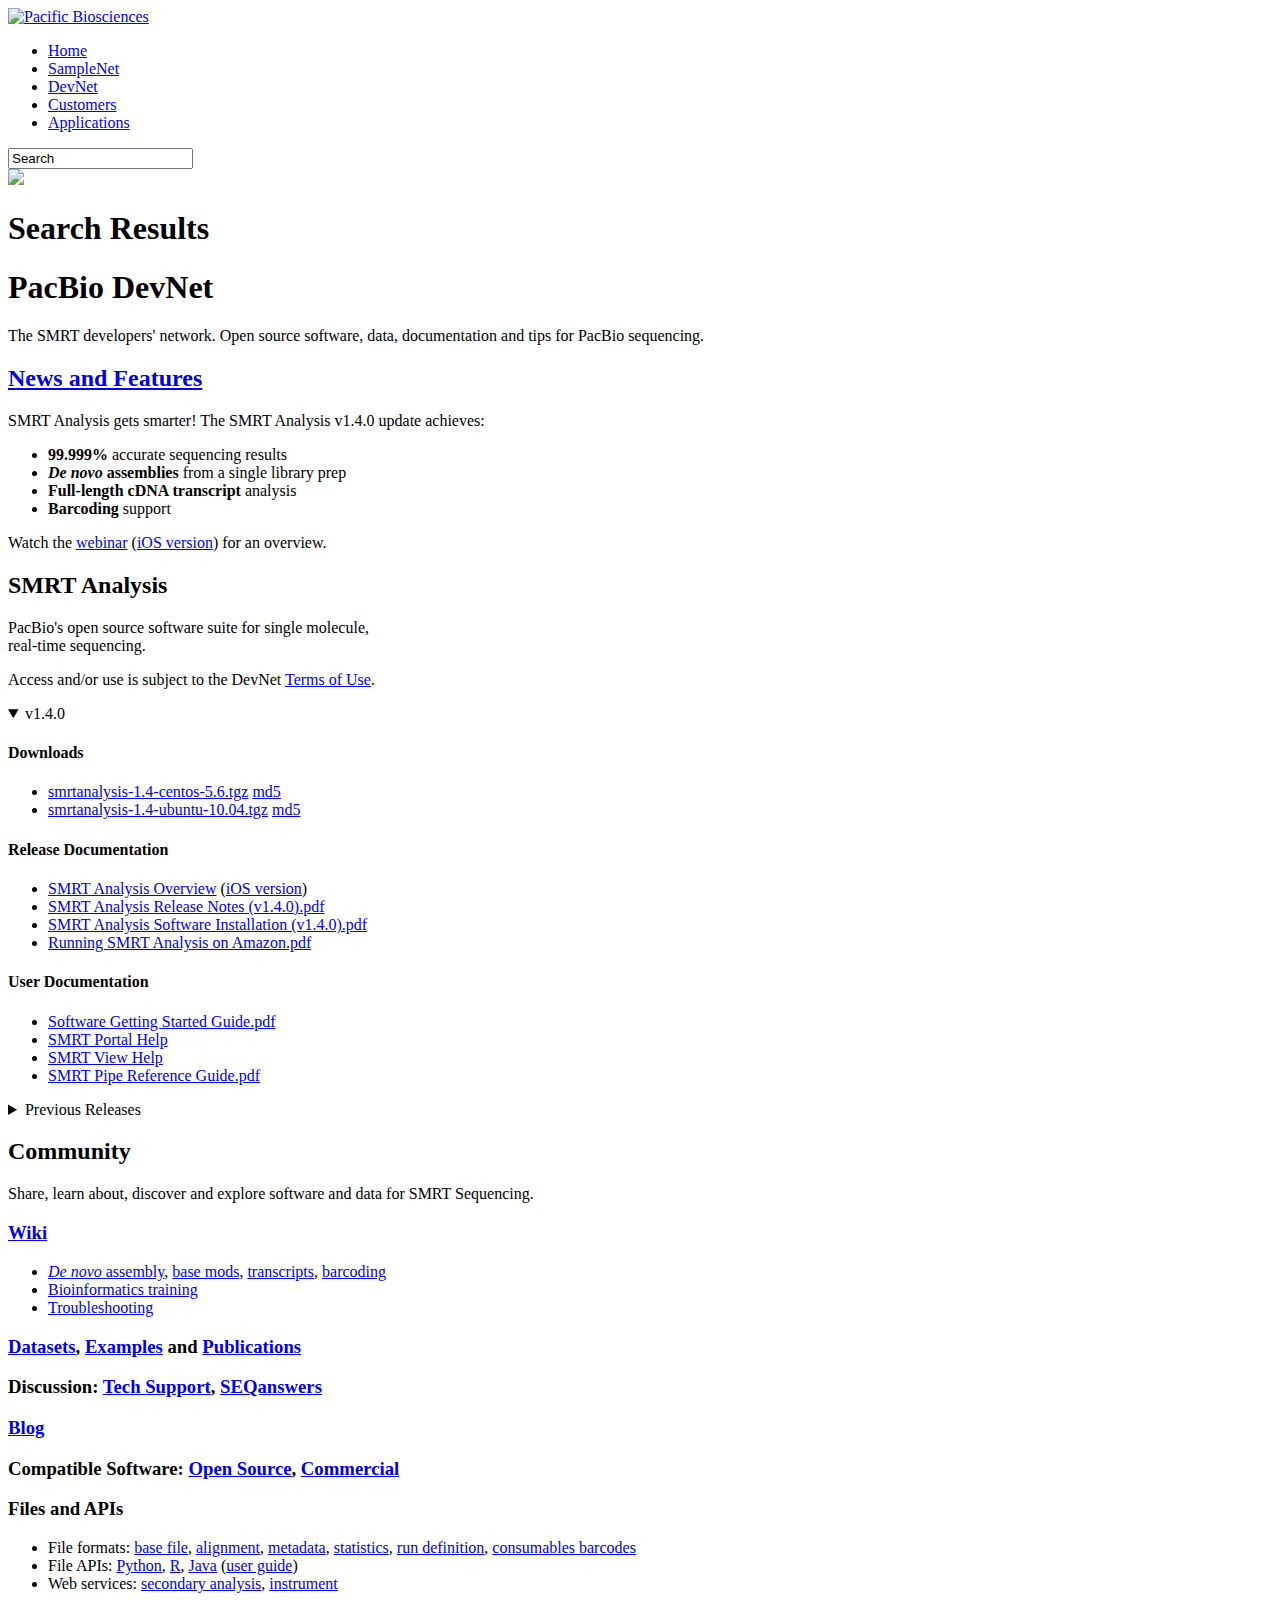
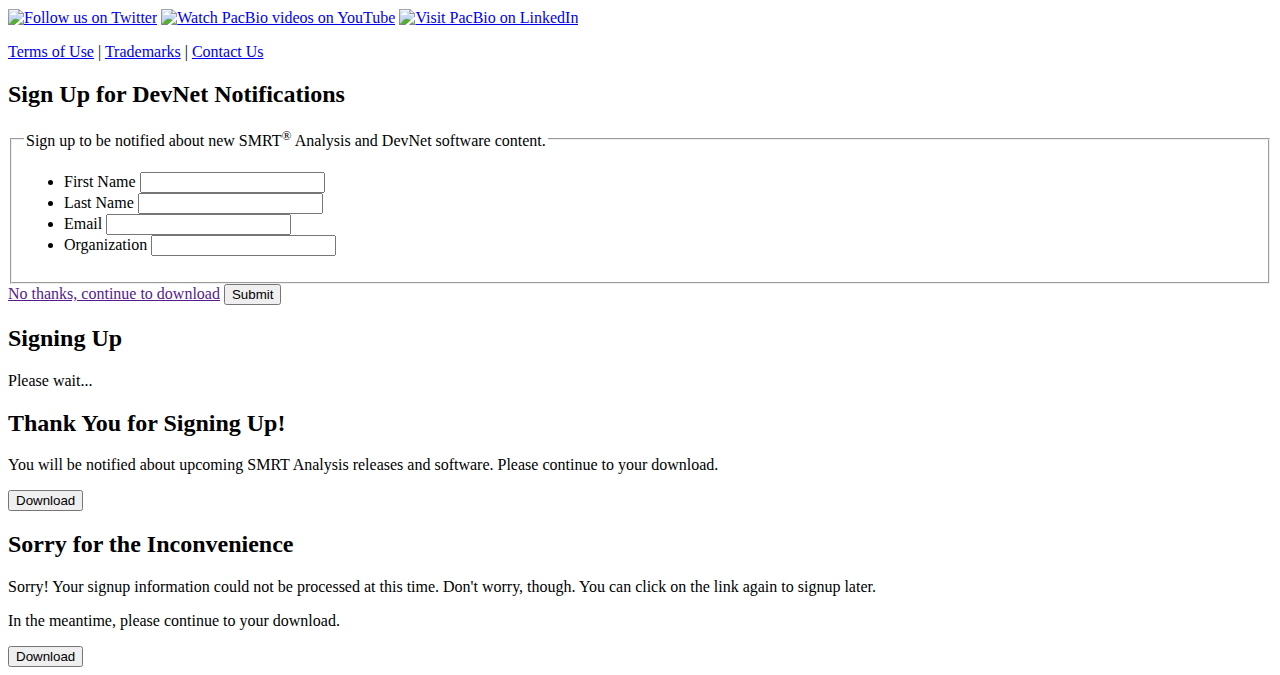
==== index.html @ 6510184d "Fix 1.3.1 centos link" ====
<!doctype html>
<html>
  <head>
    <meta charset="utf-8">
    <meta http-equiv="X-UA-Compatible" content="chrome=1">
    <link rel="shortcut icon" href="http://pacb.com/sites/default/files/pacbio_favicon.png" type="image/x-icon" />
  
    <title>PacBio DevNet</title>

    <link rel="stylesheet" href="stylesheets/styles.css">
    <meta name="viewport" content="width=device-width, initial-scale=1, user-scalable=no">
    <!--[if lt IE 9]>
    <script src="//html5shiv.googlecode.com/svn/trunk/html5.js"></script>
    <![endif]-->
  </head>
  <body>
    <div id="wrapper">
      <header>
        <nav>
          <a id="pacbiologo" href="http://pacb.com"><img src="images/pacbio_logo.png" alt="Pacific Biosciences" /></a>
          <ul>
            <li><a href="http://www.smrtcommunity.com">Home</a></li>
            <li><a href="http://www.pacbiosamplenet.com">SampleNet</a></li>
            <li><a href="http://www.pacbiodevnet.com">DevNet</a></li>
            <li><a href="http://www.pacbioportal.com">Customers</a></li>
            <li><a href="http://pacb.com/applications/overview">Applications</a></li>
          </ul>
        </nav>
        <form action="index.html" id="sitesearch">
          <input name="cx" type="hidden" value="012727368632080236692:zarsmzfor8i" />
          <input name="cof" type="hidden" value="FORID:9" />
          <input id="searchstring" name="q" onblur="this.value=!this.value?'Search':this.value;" onclick="this.value='';" onfocus="this.select()" type="search" value="Search" />
        </form>
        <img id="smrtcommunity" src="images/smrt_community.png"></img>
      </header>

      <div id="contents">
        <section id="pb-search-results">
          <div id="cse-search-results">
            <h1>Search Results</h1>
          </div>
        </section>

        <section id="pb-devnet">
          <h1>PacBio DevNet</h1>
          <p>The SMRT developers' network. Open source software, data, documentation and tips for PacBio sequencing.</p>
        
          <div id="pb-news">
            <h2><a href="https://github.com/PacificBiosciences/DevNet/wiki/News-and-Features">News and Features</a></h2>
            <p>SMRT Analysis gets smarter! The SMRT Analysis v1.4.0 update achieves:</p>
            <ul>
              <li><strong>99.999%</strong> accurate sequencing results</li>
              <li><strong><i>De novo</i> assemblies</strong> from a single library prep</li>
              <li><strong>Full-length cDNA transcript</strong> analysis</li>
              <li><strong>Barcoding</strong> support</li>
            </ul>
            <p>Watch the <a href="http://pacb.com/Tutorials/SMRT_Analysis_v14/story.html">webinar</a> (<a href="http://www.pacificbiosciences.com/Tutorials/SMRT_Analysis_v14/story_html5.html">iOS version</a>) for an overview.</p>
          </div>
        </section>

        <section id="pb-releases">
          <div class="section-head">
            <h2>SMRT Analysis</h2>
            <p>PacBio's open source software suite for single molecule, <br />real-time sequencing.</p>
            <p class="legalese">Access and/or use is subject to the DevNet <a href="Terms_of_Use.txt">Terms of Use</a>.</p>
          </div>
       
          <div>
            <details open>
              <summary><span>v1.4.0</span></summary>
  
              <h4>Downloads</h4>
              <ul>
                <li><a class="register" href="http://files.pacb.com/software/smrtanalysis/1.4/smrtanalysis-1.4-centos-5.6.tgz">smrtanalysis-1.4-centos-5.6.tgz</a> <a href="http://files.pacb.com/software/smrtanalysis/1.4/smrtanalysis-1.4-centos-5.6.tgz.md5">md5</a></li>
                <li><a class="register" href="http://files.pacb.com/software/smrtanalysis/1.4/smrtanalysis-1.4-ubuntu-10.04.tgz">smrtanalysis-1.4-ubuntu-10.04.tgz</a> <a href="http://files.pacb.com/software/smrtanalysis/1.4/smrtanalysis-1.4-ubuntu-10.04.tgz.md5">md5</a></li>
              </ul>

              <h4>Release Documentation</h4>
              <ul>
                <li><a href="http://pacb.com/Tutorials/SMRT_Analysis_v14/story.html">SMRT Analysis Overview</a> (<a href="http://www.pacificbiosciences.com/Tutorials/SMRT_Analysis_v14/story_html5.html">iOS version</a>)</li>
                <li><a href="http://files.pacb.com/software/smrtanalysis/1.4/doc/SMRT Analysis Release Notes (v1.4.0).pdf">SMRT Analysis Release Notes (v1.4.0).pdf</a></li>
                <li><a href="http://files.pacb.com/software/smrtanalysis/1.4/doc/SMRT Analysis Software Installation (v1.4.0).pdf">SMRT Analysis Software Installation (v1.4.0).pdf</a></li>
                <li><a href="http://files.pacb.com/software/smrtanalysis/1.4/doc/Running SMRT Analysis on Amazon.pdf">Running SMRT Analysis on Amazon.pdf</a></li>
              </ul>
  
              <h4>User Documentation</h4>
              <ul>
                <li><a href="http://files.pacb.com/software/smrtanalysis/1.3.1/doc/Software Getting Started Guide.pdf">Software Getting Started Guide.pdf</a></li>
                <li><a href="http://files.pacb.com/software/smrtanalysis/1.4/doc/smrtportal/Help/SMRT_Portal.htm">SMRT Portal Help</a></li>
                <li><a href="http://files.pacb.com/software/smrtanalysis/1.4/doc/smrtview/Help/SMRT_View.htm">SMRT View Help</a></li>
                <li><a href="http://files.pacb.com/software/smrtanalysis/1.4/doc/SMRT Pipe Reference Guide.pdf">SMRT Pipe Reference Guide.pdf</a></li>
              </ul>

              <!--<h4>Developer Documentation</h4>
              <ul>
                <li><a href="http://files.pacb.com/software/smrtanalysis/1.4/doc/Secondary Analysis Web Services API.pdf">Secondary Analysis Web Services API.pdf</a></li>
                <li><a href="http://files.pacb.com/software/instrument-web-services/1.4/Instrument Control Web Services API.pdf">Instrument Control Web Services API.pdf</a></li>
              </ul>-->
            </details>
          </div>

          <details>
            <summary><span>Previous Releases</span></summary>

            <details>
              <summary><span>v1.3.3</span></summary>
   
              <h4>Downloads</h4>
              <ul>
                <li><a class="register" href="http://files.pacb.com/software/smrtanalysis/1.3.3/smrtanalysis-1.3.3-centos56.tgz">smrtanalysis-1.3.3-centos56.tgz</a> <a href="http://files.pacb.com/software/smrtanalysis/1.3.3/smrtanalysis-1.3.3-centos56.tgz.md5">md5</a></li>
                <li><a class="register" href="http://files.pacb.com/software/smrtanalysis/1.3.3/smrtanalysis-1.3.3-ubuntu.tgz">smrtanalysis-1.3.3-ubuntu.tgz</a> <a href="http://files.pacb.com/software/smrtanalysis/1.3.3/smrtanalysis-1.3.3-ubuntu.tgz.md5">md5</a></li>
              </ul>

              <h4>Release Documentation</h4>
              <ul>
                <li><a href="http://files.pacb.com/software/smrtanalysis/1.3.3/doc/SMRT Analysis Release Notes (v1.3.3).pdf">SMRT Analysis Release Notes (v1.3.3).pdf</a></li>
                <li><a href="http://files.pacb.com/software/smrtanalysis/1.3.3/doc/SMRT Analysis Software Installation (v1.3.3).pdf">SMRT Analysis Software Installation (v1.3.3).pdf</a></li>
                <li><a href="http://files.pacb.com/software/smrtanalysis/1.3.3/doc/Working with the AMI (v1.3.3).pdf">Working with the AMI (v1.3.3).pdf</a></li>
              </ul>
  
              <h4>User Documentation</h4>
              <ul>
                <li><a href="http://pacb.com/Tutorials/Experimental_Design_for_De_Novo_Assembly/story_html5.html">Experimental Design for <i>De Novo</i> Assembly</a></li>
                <li><a href="http://files.pacb.com/software/smrtanalysis/1.3.3/doc/SMRT Pipe Reference Guide.pdf">SMRT Pipe Reference Guide.pdf</a></li>
                <li><a href="http://files.pacb.com/software/smrtanalysis/1.3.3/doc/SMRT View Guide.pdf">SMRT View Guide.pdf</a></li>
              </ul>

              <!--<h4>Developer Documentation</h4>
              <ul>
                <li><a href="http://files.pacb.com/software/smrtanalysis/1.3.1/doc/Secondary Analysis Web Services API.pdf">Secondary Analysis Web Services API.pdf</a></li>
                <li><a href="http://files.pacb.com/software/instrument-web-services/1.3.1/Instrument Control Web Services API.pdf">Instrument Control Web Services API.pdf</a></li>
              </ul>-->
            </details>

            <details class="pb-release">
              <summary><span>v1.3.1</span></summary>
   
              <h4>Downloads</h4>
              <ul>
                <li><a class="register" href="http://files.pacb.com/software/smrtanalysis/1.3.1/smrtanalysis-1.3.1-centos.tgz">smrtanalysis-1.3.1-centos.tgz</a> <a href="http://files.pacb.com/software/smrtanalysis/1.3.1/smrtanalysis-1.3.1-centos.tgz.md5">md5</a></li>
                <li><a class="register" href="http://files.pacb.com/software/smrtanalysis/1.3.1/smrtanalysis-1.3.1-ubuntu.tgz">smrtanalysis-1.3.1-ubuntu.tgz</a> <a href="http://files.pacb.com/software/smrtanalysis/1.3.1/smrtanalysis-1.3.1-ubuntu.tgz.md5">md5</a></li>
              </ul>

              <h4>Release Documentation</h4>
              <ul>
                <li><a href="http://files.pacb.com/software/smrtanalysis/1.3.1/doc/SMRT Analysis Release Notes (v1.3.1).pdf">SMRT Analysis Release Notes (v1.3.1).pdf</a></li>
                <li><a href="http://files.pacb.com/software/smrtanalysis/1.3.1/doc/SMRT Analysis Software Installation (v1.3.1).pdf">SMRT Analysis Software Installation (v1.3.1).pdf</a></li>
              </ul>
  
              <h4>User Documentation</h4>
              <ul>
                <li><a href="http://files.pacb.com/software/smrtanalysis/1.3.1/doc/SMRT Pipe Reference Guide.pdf">SMRT Pipe Reference Guide.pdf</a></li>
                <li><a href="http://files.pacb.com/software/smrtanalysis/1.3.1/doc/SMRT View Guide.pdf">SMRT View Guide.pdf</a></li>
              </ul>

              <!--<h4>Developer Documentation</h4>
              <ul>
                <li><a href="http://files.pacb.com/software/smrtanalysis/1.3.1/doc/Secondary Analysis Web Services API.pdf">Secondary Analysis Web Services API.pdf</a></li>
                <li><a href="http://files.pacb.com/software/instrument-web-services/1.3.1/Instrument Control Web Services API.pdf">Instrument Control Web Services API.pdf</a></li>
              </ul>-->
            </details>
          </details>
        </section>

        <section id="pb-community">
          <div class="section-head">
            <h2>Community</h2>
            <p>Share, learn about, discover and explore software and data for SMRT Sequencing.</p>
          </div>

          <div class="section-body">
            <h3><a target="github" href="https://github.com/PacificBiosciences/SMRT-Analysis/wiki">Wiki</a></h3>
            <ul>
              <li><a target="github" href="https://github.com/PacificBiosciences/Bioinformatics-Training/wiki/De-Novo-Assembly"><i>De novo</i> assembly</a>, <a target="github" href="https://github.com/PacificBiosciences/Bioinformatics-Training/tree/master/basemods">base mods</a>, <a target="github" href="https://github.com/PacificBiosciences/Bioinformatics-Training/wiki/Transcriptome-Analysis">transcripts</a>, <a target="github" href="https://github.com/PacificBiosciences/Bioinformatics-Training/wiki/Barcoding">barcoding</a></li>
              <li><a target="github" href="https://github.com/PacificBiosciences/Bioinformatics-Training/wiki/">Bioinformatics training</a></li>
              <li><a target="github" href="https://github.com/PacificBiosciences/SMRT-Analysis/wiki/Troubleshooting-the-SMRT-Analysis-Suite">Troubleshooting</a></li>
            </ul>

            <h3><a target="github" href="https://github.com/PacificBiosciences/DevNet/wiki/Datasets">Datasets</a>, 
              <a target="github" href="https://github.com/PacificBiosciences/DevNet/wiki/How-To's-and-Examples">Examples</a> 
              and <a target="pacb" href="http://pacb.com/news_and_events/publications/">Publications</a></h3>
  
            <h3>Discussion: 
              <a target="github" href="https://github.com/PacificBiosciences/SMRT-Analysis/issues">Tech Support</a>, 
              <a target="seqanswers" href="http://seqanswers.com/forums/tags.php?tag=pacbio">SEQanswers</a>
            </h3>
  
            <h3><a href="http://blog.pacificbiosciences.com">Blog</a></h3>

            <h3>Compatible Software: 
              <a target="github" href="https://github.com/PacificBiosciences/DevNet/wiki/Compatible-Software">Open Source</a>,
              <a target="pacb" href="http://pacb.com/products/partner_products/">Commercial</a>
            </h3>

            <h3>Files and APIs</h3>
            <ul>
              <li>File formats: 
                <a href="http://files.pacb.com/software/instrument/1.3.1/Base, Pulse, and Trace File Reference Guide.pdf">base file</a>, 
                <a href="http://files.pacb.com/software/smrtanalysis/1.4/doc/cmp.h5 Reference Guide.pdf">alignment</a>, 
                <a href="http://files.pacb.com/software/instrument/1.3.1/Metadata Output Guide.pdf">metadata</a>, 
                <a href="http://files.pacb.com/software/instrument/1.3.1/Statistics Output Guide.pdf">statistics</a>, 
                <a href="http://files.pacb.com/software/instrument/1.3.1/doc/Run Definition File Format.pdf">run definition</a>, 
                <a href="http://files.pacb.com/consumables/barcodes/1.2.1/Consumables Barcode Layout Guide.pdf">consumables barcodes</a>
              </li>
              <li>File APIs: 
                <a target="github" href="https://github.com/PacificBiosciences/pbh5tools">Python</a>, <a target="github" href="https://github.com/PacificBiosciences/R-pbh5">R</a>, 
                <a href="http://files.pacb.com/software/hdf-java-api/1.2.2.1/com.pacbio.hdf5api-1.2.2.1.zip">Java</a> (<a href="http://files.pacb.com/software/hdf-java-api/1.2.2.1/HDF5 Java API User Guide.pdf">user guide</a>)
              </li>
              <li>Web services: 
                <a href="http://files.pacb.com/software/smrtanalysis/1.4/doc/Secondary Analysis Web Services API.pdf">secondary analysis</a>, 
                <a href="http://files.pacb.com/software/instrument/1.3.1/Instrument Control Web Services API.pdf">instrument</a>
              </li>
            </ul>
          </div>
        </section>
      </div>

      <footer>
        <div id="footer-links">
          <a href="http://twitter.com/#!/pacbio"><img src="images/twitter.png" alt="Follow us on Twitter" /></a>
          <a href="http://www.youtube.com/PacificBiosciences"><img src="images/youtube.png" alt="Watch PacBio videos on YouTube" /></a>
          <a href="http://www.linkedin.com/company/pacific-biosciences"><img src="images/linkedin.png" alt="Visit PacBio on LinkedIn" /></a>
        </div>

        <p><a href="Terms_of_Use.txt">Terms of Use</a> | <a href="http://pacb.com/terms-of-use/index.html#trademarks">Trademarks</a> | <a href="MAILTO:devnet@pacificbiosciences.com">Contact Us</a></p>
      </footer>
 
      <div id="pb-dialog">
        <div class="pb-signup">
          <form class="pb-regform" action="http://programs.pacb.com/l/1652/2010-06-25/HH1Z1" method="POST">
            <h2>Sign Up for DevNet Notifications</h2>
            <input name="accept" type="hidden" value="accept" />
            <input name="group1" type="hidden" value="academic" />
            <input name="country" type="hidden" value="Earth" />
            <fieldset>
              <legend>Sign up to be notified about new SMRT<sup>&reg;</sup> Analysis and DevNet software content.</legend>
              <ul>
                <li>
                  <label for="firstName">First Name</label>
                  <input id="firstName" name="firstName" type="text" required />
                </li>
                <li>
                  <label for="lastName">Last Name</label>
                  <input id="lastName" name="lastName" type="text" required />
                </li>
                <li>
                  <label for="email">Email</label>
                  <input id="email" name="email" type="email" required />
                </li>
                <li>
                  <label for="company">Organization</label>
                  <input id="company" name="company" type="text" required />
                </li>
              </ul>
            </fieldset>
            <a href="">No thanks, continue to download</a>
            <input type="submit" class="submit" name="Register" value="Submit">
          </form>
        </div>
        <div class="pb-waiting">
          <h2>Signing Up</h2>
          <p>Please wait...</p>
        </div>
        <div class="pb-confirm">
          <h2>Thank You for Signing Up!</h2>
          <p>You will be notified about upcoming SMRT Analysis releases and software. Please continue to your download.</p>
          <input type="button" value="Download" />
        </div>
        <div class="pb-error">
          <h2>Sorry for the Inconvenience</h2>
          <p>Sorry! Your signup information could not be processed at this time. Don't worry, though. You can click on the link again to signup later.</p>
          <p>In the meantime, please continue to your download.</p>
          <input type="button" value="Download" />
        </div>
      </div>
    </div>

    <script src="http://ajax.googleapis.com/ajax/libs/jquery/1.8.3/jquery.min.js"></script> 
    <script src="javascripts/jquery.details.min.js"></script> 
    <script src="javascripts/jquery.livequery.min.js"></script> 
    <script src="javascripts/jquery.litedialog.min.js"></script> 
    <script src="javascripts/jquery.cookie.js"></script> 
    <script src="javascripts/scale.fix.js"></script>
    <script src="javascripts/devnet.js"></script>

    <!-- Google Site Search -->
    <script type="text/javascript">
      var googleSearchIframeName = "cse-search-results";
      var googleSearchFormName = "cse-search-box";
      var googleSearchFrameWidth = 600;
      var googleSearchDomain = "www.google.com";
      var googleSearchPath = "/cse";
    </script>
    <script src="http://www.google.com/afsonline/show_afs_search.js"></script>

    <!-- Google Analytics -->
    <script type="text/javascript">
      var gaJsHost = (("https:" == document.location.protocol) ? "https://ssl." : "http://www.");
      document.write(unescape("%3Cscript src='" + gaJsHost + "google-analytics.com/ga.js' type='text/javascript'%3E%3C/script%3E"));
      try {
        var pageTracker = _gat._getTracker("UA-13166584-2");
        pageTracker._trackPageview();
      } catch(err) {}
    </script>
  </body>
</html>
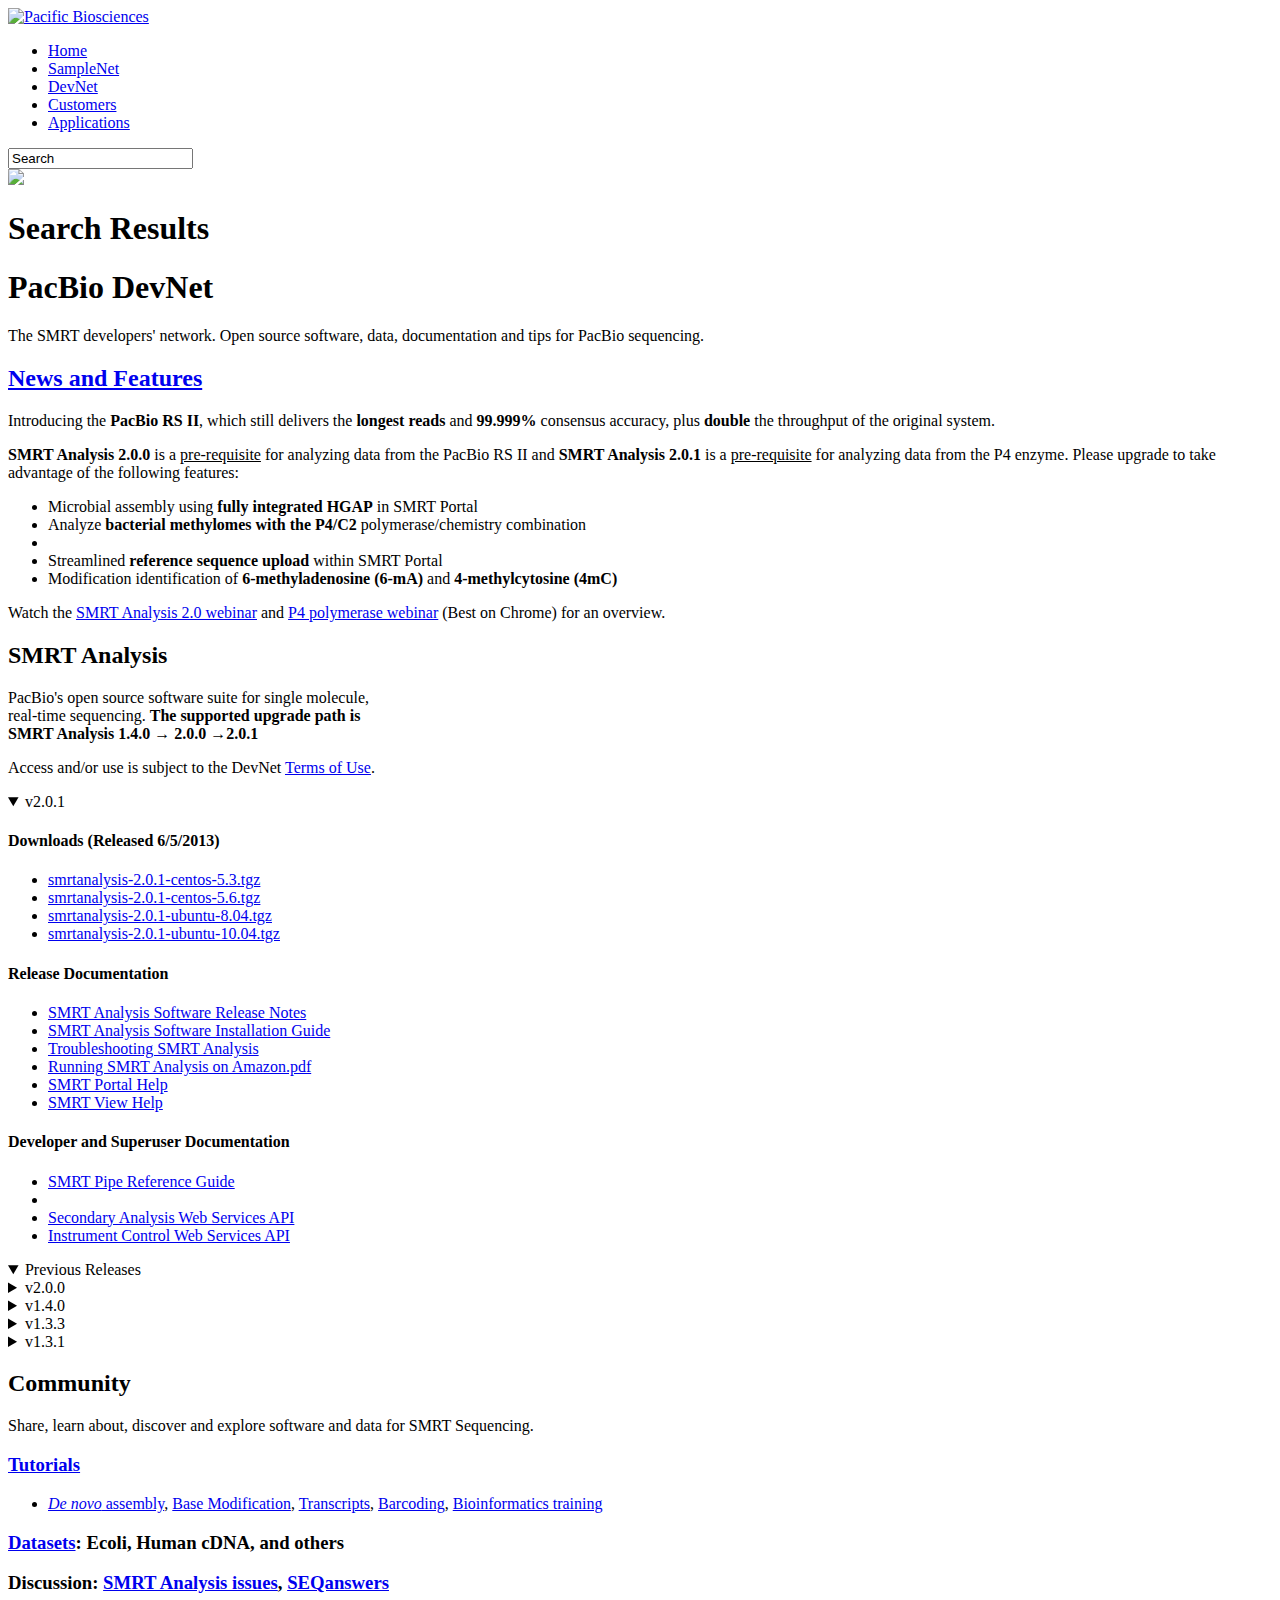
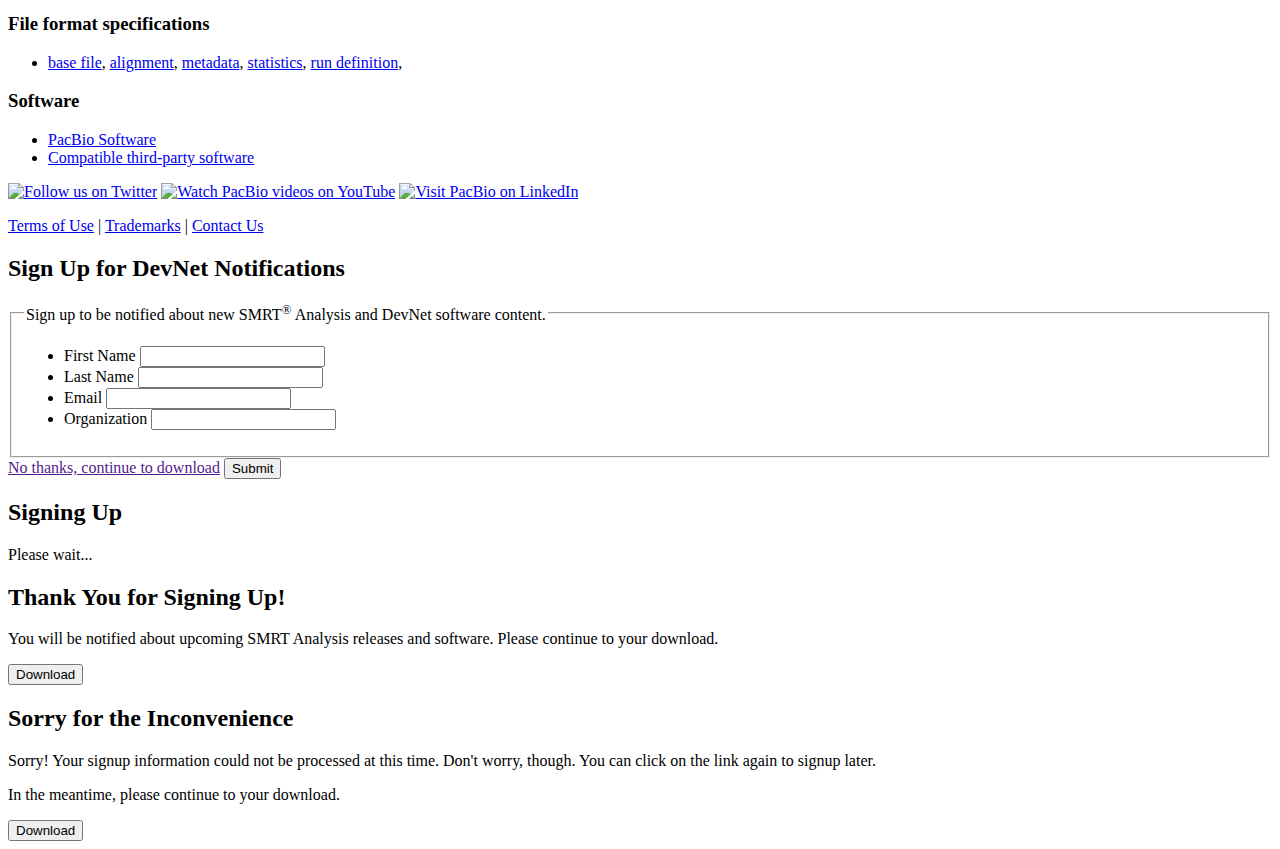
==== commit 58878518: "release 2.0.1 for P4 polymerase" ====
--- a/index.html
+++ b/index.html
@@ -1,3 +1,4 @@
+
 <!doctype html>
 <html>
   <head>
@@ -40,6 +41,7 @@
             <h1>Search Results</h1>
           </div>
         </section>
+        
 
         <section id="pb-devnet">
           <h1>PacBio DevNet</h1>
@@ -47,28 +49,100 @@
         
           <div id="pb-news">
             <h2><a href="https://github.com/PacificBiosciences/DevNet/wiki/News-and-Features">News and Features</a></h2>
-            <p>SMRT Analysis gets smarter! The SMRT Analysis v1.4.0 update achieves:</p>
-            <ul>
-              <li><strong>99.999%</strong> accurate sequencing results</li>
-              <li><strong><i>De novo</i> assemblies</strong> from a single library prep</li>
-              <li><strong>Full-length cDNA transcript</strong> analysis</li>
-              <li><strong>Barcoding</strong> support</li>
-            </ul>
-            <p>Watch the <a href="http://pacb.com/Tutorials/SMRT_Analysis_v14/story.html">webinar</a> (<a href="http://www.pacificbiosciences.com/Tutorials/SMRT_Analysis_v14/story_html5.html">iOS version</a>) for an overview.</p>
+            <p>Introducing the <strong>PacBio RS II</strong>, which still delivers the <strong>longest reads</strong> and <strong>99.999%</strong> consensus accuracy, plus <strong>double</strong> the throughput of the original system.  
+            <p></p>
+            <p><strong>SMRT Analysis 2.0.0</strong> is a <u>pre-requisite</u> for analyzing data from the PacBio RS II and <strong>SMRT Analysis 2.0.1</strong> is a <u>pre-requisite</u> for analyzing data from the P4 enzyme.  Please upgrade to take advantage of the following features:</p>
+             <ul>
+               <li>Microbial assembly using <strong>fully integrated HGAP</strong> in SMRT Portal</li>
+               <li>Analyze <strong>bacterial methylomes with the P4/C2</strong> polymerase/chemistry combination<li>
+               <li>Streamlined <strong>reference sequence upload</strong> within SMRT Portal</li>
+               <li>Modification identification of <strong>6-methyladenosine (6-mA)</strong> and <strong>4-methylcytosine (4mC)</strong></li>
+             </ul>
+             <p>Watch the <a href="http://programs.pacificbiosciences.com/l/1652/2013-04-15/2sv8ym">SMRT Analysis 2.0 webinar</a> and <a href="http://programs.pacificbiosciences.com/l/1652/2013-06-05/2t2dsf">P4 polymerase webinar</a> (Best on Chrome) for an overview.</p>
           </div>
         </section>
 
         <section id="pb-releases">
           <div class="section-head">
             <h2>SMRT Analysis</h2>
-            <p>PacBio's open source software suite for single molecule, <br />real-time sequencing.</p>
-            <p class="legalese">Access and/or use is subject to the DevNet <a href="Terms_of_Use.txt">Terms of Use</a>.</p>
+            <p>PacBio's open source software suite for single molecule, <br />real-time sequencing. <strong>The supported upgrade path is <br>SMRT Analysis 1.4.0 → 2.0.0 →2.0.1</strong></p>
+            <p class="legalese">Access and/or use is subject to the DevNet <a href="Terms_of_Use.html">Terms of Use</a>.</p>
           </div>
        
           <div>
             <details open>
+              <summary><span>v2.0.1</span></summary>
+  
+              <h4>Downloads (Released 6/5/2013)</h4>
+              <ul>
+
+                <li><a class="register" href="http://programs.pacificbiosciences.com/l/1652/2013-06-04/2t28z5">smrtanalysis-2.0.1-centos-5.3.tgz</a></li>
+                <li><a  class="register" href="http://programs.pacificbiosciences.com/l/1652/2013-06-04/2t28z7">smrtanalysis-2.0.1-centos-5.6.tgz</a></li>
+                <li><a class="register" href="http://programs.pacificbiosciences.com/l/1652/2013-06-04/2t28z9">smrtanalysis-2.0.1-ubuntu-8.04.tgz<a></li>
+                <li><a class="register" href="http://programs.pacificbiosciences.com/l/1652/2013-06-04/2t28zc">smrtanalysis-2.0.1-ubuntu-10.04.tgz<a></li>
+<!--
+               <li><a class="register" href="http://files.pacb.com/software/smrtanalysis/2.0/smrtanalysis-2.0-centos-5.6.tgz">smrtanalysis-2.0-centos-5.6.tgz</a> <a href="http://files.pacb.com/software/smrtanalysis/2.0/smrtanalysis-2.0-centos-5.6.tgz.md5">md5</a></li>
+                <li><a class="register" href="http://files.pacb.com/software/smrtanalysis/2.0/smrtanalysis-2.0-ubuntu-10.04.tgz">smrtanalysis-2.0-ubuntu-10.04.tgz</a> <a href="http://files.pacb.com/software/smrtanalysis/2.0/smrtanalysis-2.0-ubuntu-10.04.tgz.md5">md5</a></li>
+-->
+              </ul>
+
+              <h4>Release Documentation</h4>
+              <ul>
+                <li><a href = "https://github.com/PacificBiosciences/SMRT-Analysis/wiki/SMRT-Analysis-Release-Notes-v2.0.1">SMRT Analysis Software Release Notes</a></li>
+                <li><a href="https://github.com/PacificBiosciences/SMRT-Analysis/wiki/SMRT-Analysis-Software-Installation-v2.0.1">SMRT Analysis Software Installation Guide</a></li>
+                <li><a href="https://github.com/PacificBiosciences/SMRT-Analysis/wiki/Troubleshooting-the-SMRT-Analysis-Suite">Troubleshooting SMRT Analysis</a></li>
+                <li><a href="http://files.pacb.com/software/smrtanalysis/2.0.0/doc/Running SMRT Analysis on Amazon.pdf">Running SMRT Analysis on Amazon.pdf</a></li>
+                <li><a href="http://files.pacb.com/software/smrtanalysis/2.0.0/doc/smrtportal/help/SMRT_Portal.htm">SMRT Portal Help</a></li>
+                <li><a href="http://files.pacb.com/software/smrtanalysis/2.0.0/doc/smrtview/help/SMRT_View.htm">SMRT View Help</a></li>
+             </ul>
+              <h4>Developer and Superuser Documentation</h4>
+              <ul>
+                <li><a href="https://github.com/PacificBiosciences/SMRT-Analysis/wiki/SMRT-Pipe-Reference-Guide-v2.0">SMRT Pipe Reference Guide</a><li>
+                <li><a href="https://github.com/PacificBiosciences/SMRT-Analysis/wiki/Secondary-Analysis-Web-Services-API-v2.0">Secondary Analysis Web Services API</a></li>
+                <li><a href="https://github.com/PacificBiosciences/SMRT-Analysis/wiki/Instrument-Control-Web-Services-API">Instrument Control Web Services API</a></li>
+              </ul>
+            </details>
+
+            <details open>
+            <summary><span>Previous Releases</span></summary>
+
+            <details>
+              <summary><span>v2.0.0</span></summary>
+
+              <h4>Downloads (Released 5/14/2013)</h4>
+              <ul>
+
+                <li><a class="register" href="http://programs.pacificbiosciences.com/l/1652/2013-05-14/2syxnw">smrtanalysis-2.0-centos-5.3.tgz</a></li>
+                <li><a  class="register" href="http://programs.pacificbiosciences.com/l/1652/2013-05-14/2syxny">smrtanalysis-2.0-centos-5.6.tgz</a></li>
+                <li><a class="register" href="http://programs.pacificbiosciences.com/l/1652/2013-05-14/2syxq7">smrtanalysis-2.0-ubuntu-8.04.tgz<a></li>
+                <li><a class="register" href="http://programs.pacificbiosciences.com/l/1652/2013-05-14/2syxqm">smrtanalysis-2.0-ubuntu-10.04.tgz<a></li>
+<!--
+               <li><a class="register" href="http://files.pacb.com/software/smrtanalysis/2.0/smrtanalysis-2.0-centos-5.6.tgz">smrtanalysis-2.0-centos-5.6.tgz</a> <a href="http://files.pacb.com/software/smrtanalysis/2.0/smrtanalysis-2.0-centos-5.6.tgz.md5">md5</a></li>
+                <li><a class="register" href="http://files.pacb.com/software/smrtanalysis/2.0/smrtanalysis-2.0-ubuntu-10.04.tgz">smrtanalysis-2.0-ubuntu-10.04.tgz</a> <a href="http://files.pacb.com/software/smrtanalysis/2.0/smrtanalysis-2.0-ubuntu-10.04.tgz.md5">md5</a></li>
+-->
+              </ul>
+
+              <h4>Release Documentation</h4>
+              <ul>
+                <li><a href = "https://github.com/PacificBiosciences/SMRT-Analysis/wiki/SMRT-Analysis-Release-Notes-v2.0">SMRT Analysis Software Release Notes</a></li>
+                <li><a href="https://github.com/PacificBiosciences/SMRT-Analysis/wiki/SMRT-Analysis-Software-Installation-v2.0">SMRT Analysis Software Installation Guide</a></li>
+                <li><a href="https://github.com/PacificBiosciences/SMRT-Analysis/wiki/Troubleshooting-the-SMRT-Analysis-Suite">Troubleshooting SMRT Analysis</a></li>
+                <li><a href="http://files.pacb.com/software/smrtanalysis/2.0.0/doc/Running SMRT Analysis on Amazon.pdf">Running SMRT Analysis on Amazon.pdf</a></li>
+                <li><a href="http://files.pacb.com/software/smrtanalysis/2.0.0/doc/smrtportal/help/SMRT_Portal.htm">SMRT Portal Help</a></li>
+                <li><a href="http://files.pacb.com/software/smrtanalysis/2.0.0/doc/smrtview/help/SMRT_View.htm">SMRT View Help</a></li>
+             </ul>
+              <h4>Developer and Superuser Documentation</h4>
+              <ul>
+                <li><a href="https://github.com/PacificBiosciences/SMRT-Analysis/wiki/SMRT-Pipe-Reference-Guide-v2.0">SMRT Pipe Reference Guide</a><li>
+                <li><a href="https://github.com/PacificBiosciences/SMRT-Analysis/wiki/Secondary-Analysis-Web-Services-API-v2.0">Secondary Analysis Web Services API</a></li>
+                <li><a href="https://github.com/PacificBiosciences/SMRT-Analysis/wiki/Instrument-Control-Web-Services-API">Instrument Control Web Services API</a></li>
+              </ul>
+            </details>
+
+
+            <details>
               <summary><span>v1.4.0</span></summary>
-  
+
               <h4>Downloads</h4>
               <ul>
                 <li><a class="register" href="http://files.pacb.com/software/smrtanalysis/1.4/smrtanalysis-1.4-centos-5.6.tgz">smrtanalysis-1.4-centos-5.6.tgz</a> <a href="http://files.pacb.com/software/smrtanalysis/1.4/smrtanalysis-1.4-centos-5.6.tgz.md5">md5</a></li>
@@ -77,30 +151,29 @@
 
               <h4>Release Documentation</h4>
               <ul>
-                <li><a href="http://pacb.com/Tutorials/SMRT_Analysis_v14/story.html">SMRT Analysis Overview</a> (<a href="http://www.pacificbiosciences.com/Tutorials/SMRT_Analysis_v14/story_html5.html">iOS version</a>)</li>
-                <li><a href="http://files.pacb.com/software/smrtanalysis/1.4/doc/SMRT Analysis Release Notes (v1.4.0).pdf">SMRT Analysis Release Notes (v1.4.0).pdf</a></li>
-                <li><a href="http://files.pacb.com/software/smrtanalysis/1.4/doc/SMRT Analysis Software Installation (v1.4.0).pdf">SMRT Analysis Software Installation (v1.4.0).pdf</a></li>
-                <li><a href="http://files.pacb.com/software/smrtanalysis/1.4/doc/Running SMRT Analysis on Amazon.pdf">Running SMRT Analysis on Amazon.pdf</a></li>
-              </ul>
-  
-              <h4>User Documentation</h4>
-              <ul>
-                <li><a href="http://files.pacb.com/software/smrtanalysis/1.3.1/doc/Software Getting Started Guide.pdf">Software Getting Started Guide.pdf</a></li>
-                <li><a href="http://files.pacb.com/software/smrtanalysis/1.4/doc/smrtportal/Help/SMRT_Portal.htm">SMRT Portal Help</a></li>
-                <li><a href="http://files.pacb.com/software/smrtanalysis/1.4/doc/smrtview/Help/SMRT_View.htm">SMRT View Help</a></li>
-                <li><a href="http://files.pacb.com/software/smrtanalysis/1.4/doc/SMRT Pipe Reference Guide.pdf">SMRT Pipe Reference Guide.pdf</a></li>
-              </ul>
-
-              <!--<h4>Developer Documentation</h4>
-              <ul>
-                <li><a href="http://files.pacb.com/software/smrtanalysis/1.4/doc/Secondary Analysis Web Services API.pdf">Secondary Analysis Web Services API.pdf</a></li>
-                <li><a href="http://files.pacb.com/software/instrument-web-services/1.4/Instrument Control Web Services API.pdf">Instrument Control Web Services API.pdf</a></li>
-              </ul>-->
-            </details>
-          </div>
-
-          <details>
-            <summary><span>Previous Releases</span></summary>
+<!--
+               <li><a class="register" href="http://files.pacb.com/software/smrtanalysis/2.0/smrtanalysis-2.0-centos-5.6.tgz">smrtanalysis-2.0-centos-5.6.tgz</a> <a href="http://files.pacb.com/software/smrtanalysis/2.0/smrtanalysis-2.0-centos-5.6.tgz.md5">md5</a></li>
+                <li><a class="register" href="http://files.pacb.com/software/smrtanalysis/2.0/smrtanalysis-2.0-ubuntu-10.04.tgz">smrtanalysis-2.0-ubuntu-10.04.tgz</a> <a href="http://files.pacb.com/software/smrtanalysis/2.0/smrtanalysis-2.0-ubuntu-10.04.tgz.md5">md5</a></li>
+-->
+              </ul>
+
+              <h4>Release Documentation</h4>
+              <ul>
+                <li><a href = "https://github.com/PacificBiosciences/SMRT-Analysis/wiki/SMRT-Analysis-Release-Notes-v2.0">SMRT Analysis Software Release Notes</a></li>
+                <li><a href="https://github.com/PacificBiosciences/SMRT-Analysis/wiki/SMRT-Analysis-Software-Installation-v2.0">SMRT Analysis Software Installation Guide</a></li>
+                <li><a href="https://github.com/PacificBiosciences/SMRT-Analysis/wiki/Troubleshooting-the-SMRT-Analysis-Suite">Troubleshooting SMRT Analysis</a></li>
+                <li><a href="http://files.pacb.com/software/smrtanalysis/2.0.0/doc/Running SMRT Analysis on Amazon.pdf">Running SMRT Analysis on Amazon.pdf</a></li>
+                <li><a href="http://files.pacb.com/software/smrtanalysis/2.0.0/doc/smrtportal/help/SMRT_Portal.htm">SMRT Portal Help</a></li>
+                <li><a href="http://files.pacb.com/software/smrtanalysis/2.0.0/doc/smrtview/help/SMRT_View.htm">SMRT View Help</a></li>
+             </ul>
+              <h4>Developer and Superuser Documentation</h4>
+              <ul>
+                <li><a href="https://github.com/PacificBiosciences/SMRT-Analysis/wiki/SMRT-Pipe-Reference-Guide-v2.0">SMRT Pipe Reference Guide</a><li>
+                <li><a href="https://github.com/PacificBiosciences/SMRT-Analysis/wiki/Secondary-Analysis-Web-Services-API-v2.0">Secondary Analysis Web Services API</a></li>
+                <li><a href="https://github.com/PacificBiosciences/SMRT-Analysis/wiki/Instrument-Control-Web-Services-API">Instrument Control Web Services API</a></li>
+              </ul>
+            </details>
+
 
             <details>
               <summary><span>v1.3.3</span></summary>
@@ -128,7 +201,7 @@
               <!--<h4>Developer Documentation</h4>
               <ul>
                 <li><a href="http://files.pacb.com/software/smrtanalysis/1.3.1/doc/Secondary Analysis Web Services API.pdf">Secondary Analysis Web Services API.pdf</a></li>
-                <li><a href="http://files.pacb.com/software/instrument-web-services/1.3.1/Instrument Control Web Services API.pdf">Instrument Control Web Services API.pdf</a></li>
+                <li><a href="http://files.pacb.com/software/instrument/1.3.1/Instrument Control Web Services API.pdf">Instrument Control Web Services API.pdf</a></li>
               </ul>-->
             </details>
 
@@ -163,54 +236,50 @@
         </section>
 
         <section id="pb-community">
-          <div class="section-head">
+         <div class="section-head">
             <h2>Community</h2>
             <p>Share, learn about, discover and explore software and data for SMRT Sequencing.</p>
           </div>
 
           <div class="section-body">
-            <h3><a target="github" href="https://github.com/PacificBiosciences/SMRT-Analysis/wiki">Wiki</a></h3>
+            <h3><a target="github" href="https://github.com/PacificBiosciences/SMRT-Analysis/wiki">Tutorials</a></h3>
             <ul>
-              <li><a target="github" href="https://github.com/PacificBiosciences/Bioinformatics-Training/wiki/De-Novo-Assembly"><i>De novo</i> assembly</a>, <a target="github" href="https://github.com/PacificBiosciences/Bioinformatics-Training/tree/master/basemods">base mods</a>, <a target="github" href="https://github.com/PacificBiosciences/Bioinformatics-Training/wiki/Transcriptome-Analysis">transcripts</a>, <a target="github" href="https://github.com/PacificBiosciences/Bioinformatics-Training/wiki/Barcoding">barcoding</a></li>
-              <li><a target="github" href="https://github.com/PacificBiosciences/Bioinformatics-Training/wiki/">Bioinformatics training</a></li>
-              <li><a target="github" href="https://github.com/PacificBiosciences/SMRT-Analysis/wiki/Troubleshooting-the-SMRT-Analysis-Suite">Troubleshooting</a></li>
+              <li>
+                  <a target="github" href="https://github.com/PacificBiosciences/Bioinformatics-Training/wiki/De-Novo-Assembly"><i>De novo</i> assembly</a>,
+                  <a target="github" href="https://github.com/PacificBiosciences/Bioinformatics-Training/wiki/Base-modification-analysis">Base Modification</a>,
+                  <a target="github" href="https://github.com/PacificBiosciences/Bioinformatics-Training/wiki/Transcriptome-Analysis">Transcripts</a>,
+                  <a target="github" href="https://github.com/PacificBiosciences/Bioinformatics-Training/wiki/Barcoding">Barcoding</a>,
+                  <a target="github" href="https://github.com/PacificBiosciences/Bioinformatics-Training/wiki/">Bioinformatics training</a>
             </ul>
 
-            <h3><a target="github" href="https://github.com/PacificBiosciences/DevNet/wiki/Datasets">Datasets</a>, 
-              <a target="github" href="https://github.com/PacificBiosciences/DevNet/wiki/How-To's-and-Examples">Examples</a> 
+            <h3><a target="github" href="https://github.com/PacificBiosciences/DevNet/wiki/Datasets">Datasets</a>: Ecoli, Human cDNA, and others
+<!--              <a target="github" href="https://github.com/PacificBiosciences/DevNet/wiki/How-To's-and-Examples">Examples</a>
               and <a target="pacb" href="http://pacb.com/news_and_events/publications/">Publications</a></h3>
-  
-            <h3>Discussion: 
-              <a target="github" href="https://github.com/PacificBiosciences/SMRT-Analysis/issues">Tech Support</a>, 
+-->
+            <h3>Discussion:
+              <a target="github" href="https://github.com/PacificBiosciences/SMRT-Analysis/issues">SMRT Analysis issues</a>,
               <a target="seqanswers" href="http://seqanswers.com/forums/tags.php?tag=pacbio">SEQanswers</a>
             </h3>
-  
-            <h3><a href="http://blog.pacificbiosciences.com">Blog</a></h3>
-
-            <h3>Compatible Software: 
-              <a target="github" href="https://github.com/PacificBiosciences/DevNet/wiki/Compatible-Software">Open Source</a>,
-              <a target="pacb" href="http://pacb.com/products/partner_products/">Commercial</a>
-            </h3>
-
-            <h3>Files and APIs</h3>
+
+            <h3>File format specifications</h3>
             <ul>
-              <li>File formats: 
-                <a href="http://files.pacb.com/software/instrument/1.3.1/Base, Pulse, and Trace File Reference Guide.pdf">base file</a>, 
-                <a href="http://files.pacb.com/software/smrtanalysis/1.4/doc/cmp.h5 Reference Guide.pdf">alignment</a>, 
-                <a href="http://files.pacb.com/software/instrument/1.3.1/Metadata Output Guide.pdf">metadata</a>, 
-                <a href="http://files.pacb.com/software/instrument/1.3.1/Statistics Output Guide.pdf">statistics</a>, 
-                <a href="http://files.pacb.com/software/instrument/1.3.1/doc/Run Definition File Format.pdf">run definition</a>, 
-                <a href="http://files.pacb.com/consumables/barcodes/1.2.1/Consumables Barcode Layout Guide.pdf">consumables barcodes</a>
-              </li>
-              <li>File APIs: 
-                <a target="github" href="https://github.com/PacificBiosciences/pbh5tools">Python</a>, <a target="github" href="https://github.com/PacificBiosciences/R-pbh5">R</a>, 
-                <a href="http://files.pacb.com/software/hdf-java-api/1.2.2.1/com.pacbio.hdf5api-1.2.2.1.zip">Java</a> (<a href="http://files.pacb.com/software/hdf-java-api/1.2.2.1/HDF5 Java API User Guide.pdf">user guide</a>)
-              </li>
-              <li>Web services: 
-                <a href="http://files.pacb.com/software/smrtanalysis/1.4/doc/Secondary Analysis Web Services API.pdf">secondary analysis</a>, 
-                <a href="http://files.pacb.com/software/instrument/1.3.1/Instrument Control Web Services API.pdf">instrument</a>
+              <li>
+                <a href="http://files.pacb.com/software/instrument/2.0.0/bas.h5 Reference Guide.pdf">base file</a>,
+                <a href="http://files.pacb.com/software/smrtanalysis/1.4/doc/cmp.h5 Reference Guide.pdf">alignment</a>,
+                <a href="http://files.pacb.com/software/instrument/2.0.0/Metadata Output Guide.pdf">metadata</a>,
+                <a href="http://files.pacb.com/software/instrument/1.3.1/Statistics Output Guide.pdf">statistics</a>,
+                <a href="http://files.pacb.com/software/instrument/2.0.0/Run Definition File Format.pdf">run definition</a>,
+<!--                <a href="http://files.pacb.com/software/instrument/1.3.1/Consumables Barcode Layout Guide.pdf">consumables barcodes</a>
+-->
               </li>
             </ul>
+
+
+          <h3>Software</h3>
+          <ul>
+            <li><a href="code.html">PacBio Software</a></li>
+            <li><a href="http://github.com/PacificBiosciences/DevNet/wiki/Compatible-Software">Compatible third-party software</a></li>
+          </ul>
           </div>
         </section>
       </div>
@@ -222,9 +291,8 @@
           <a href="http://www.linkedin.com/company/pacific-biosciences"><img src="images/linkedin.png" alt="Visit PacBio on LinkedIn" /></a>
         </div>
 
-        <p><a href="Terms_of_Use.txt">Terms of Use</a> | <a href="http://pacb.com/terms-of-use/index.html#trademarks">Trademarks</a> | <a href="MAILTO:devnet@pacificbiosciences.com">Contact Us</a></p>
+        <p><a href="Terms_of_Use.html">Terms of Use</a> | <a href="http://pacb.com/terms-of-use/index.html#trademarks">Trademarks</a> | <a href="MAILTO:devnet@pacificbiosciences.com">Contact Us</a></p>
       </footer>
- 
       <div id="pb-dialog">
         <div class="pb-signup">
           <form class="pb-regform" action="http://programs.pacb.com/l/1652/2010-06-25/HH1Z1" method="POST">
@@ -275,13 +343,12 @@
       </div>
     </div>
 
-    <script src="http://ajax.googleapis.com/ajax/libs/jquery/1.8.3/jquery.min.js"></script> 
-    <script src="javascripts/jquery.details.min.js"></script> 
-    <script src="javascripts/jquery.livequery.min.js"></script> 
-    <script src="javascripts/jquery.litedialog.min.js"></script> 
-    <script src="javascripts/jquery.cookie.js"></script> 
+    <script src="http://ajax.googleapis.com/ajax/libs/jquery/1.8.3/jquery.min.js"></script>
+    <script src="javascripts/jquery.details.min.js"></script>
+    <script src="javascripts/jquery.livequery.min.js"></script>
+    <script src="javascripts/jquery.litedialog.min.js"></script>
+    <script src="javascripts/jquery.cookie.js"></script>
     <script src="javascripts/scale.fix.js"></script>
-    <script src="javascripts/devnet.js"></script>
 
     <!-- Google Site Search -->
     <script type="text/javascript">
@@ -301,6 +368,11 @@
         var pageTracker = _gat._getTracker("UA-13166584-2");
         pageTracker._trackPageview();
       } catch(err) {}
-    </script>
+        </script>
+
+    <script src="javascripts/devnet.js"></script>
   </body>
 </html>
+
+
+
